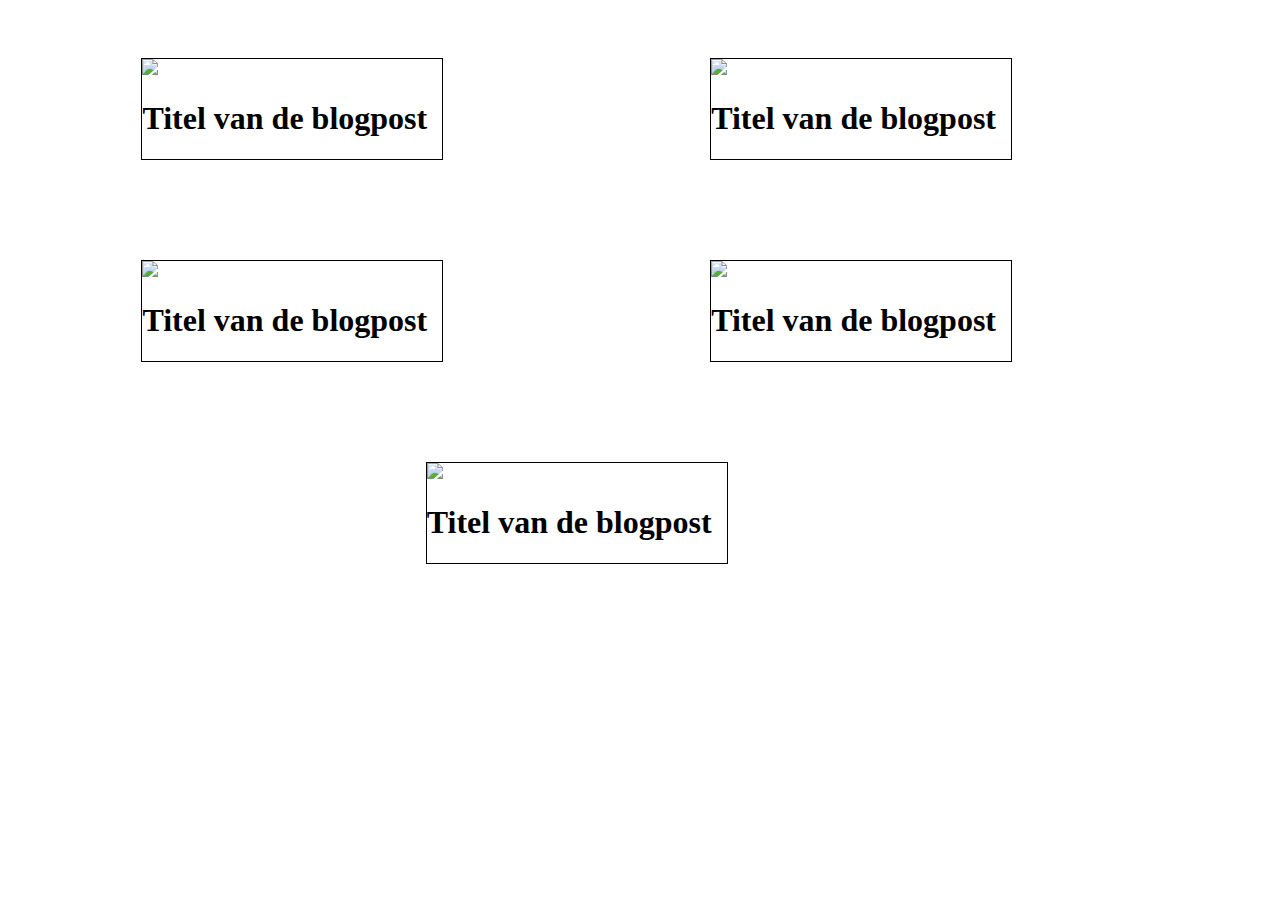
==== Opdr.flexbox/blog.html @ 66cc5f0a "Add files via upload" ====
<!DOCTYPE html>
<html lang="en">
<head>
    <meta charset="UTF-8">
    <meta http-equiv="X-UA-Compatible" content="IE=edge">
    <meta name="viewport" content="width=device-width, initial-scale=1.0">
    <link rel="stylesheet" href="style.css">
    <title>Opdracht Flexbox</title>
</head>
<body>
    <div class="blog-container">
        <div class="blogpost"> 
            <img width="300px" src="https://i.ytimg.com/vi/Ce7hJ24a8yM/maxresdefault.jpg"/> 
            <h1> Titel van de blogpost</h1> 
        </div>
        <div class="blogpost"> 
            <img width="300px" src="https://i.ytimg.com/vi/Ce7hJ24a8yM/maxresdefault.jpg"/> 
            <h1> Titel van de blogpost</h1> 
        </div>
        <div class="blogpost"> 
            <img width="300px" src="https://i.ytimg.com/vi/Ce7hJ24a8yM/maxresdefault.jpg"/> 
            <h1> Titel van de blogpost</h1> 
        </div>
        <div class="blogpost"> 
            <img width="300px" src="https://i.ytimg.com/vi/Ce7hJ24a8yM/maxresdefault.jpg"/> 
            <h1> Titel van de blogpost</h1> 
        </div>
        <div class="blogpost"> 
            <img width="300px" src="https://i.ytimg.com/vi/Ce7hJ24a8yM/maxresdefault.jpg"/> 
            <h1> Titel van de blogpost</h1> 
        </div>
    </div>
</body>
</html>
---- Opdr.flexbox/style.css ----
.blog-container {
  display: flex;
  justify-content: space-around;
  width: 90%;
  flex-wrap: wrap;
  align-items: center;
}

.blogpost {
  width: 300px;
  border: 1px solid black;
  margin: 50px;
}
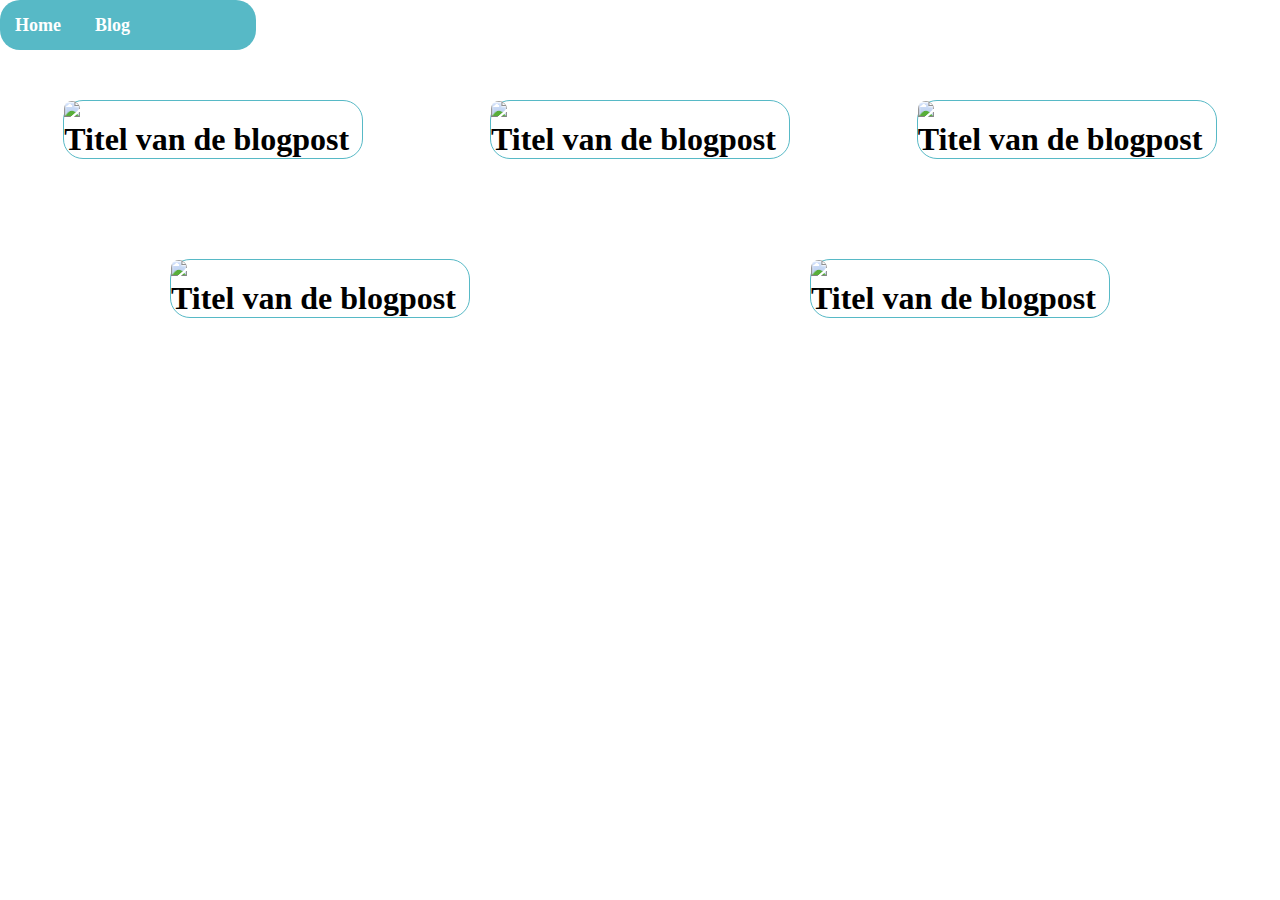
==== commit 58f6509e: "Add files via upload" ====
--- a/Opdr.flexbox/blog.html
+++ b/Opdr.flexbox/blog.html
@@ -8,21 +8,30 @@
     <title>Opdracht Flexbox</title>
 </head>
 <body>
+    <header>
+        <nav>
+            <ul>
+                <li><a href="index.html">Home</a></li>
+                <li><a href="blog.html">Blog</a></li>
+            </ul>
+        </nav>
+    </header>
+
     <div class="blog-container">
         <div class="blogpost"> 
-            <img width="300px" src="https://i.ytimg.com/vi/Ce7hJ24a8yM/maxresdefault.jpg"/> 
+            <img width="298px" src="https://i.ytimg.com/vi/Ce7hJ24a8yM/maxresdefault.jpg"/> 
             <h1> Titel van de blogpost</h1> 
         </div>
         <div class="blogpost"> 
-            <img width="300px" src="https://i.ytimg.com/vi/Ce7hJ24a8yM/maxresdefault.jpg"/> 
+            <img width="298px" src="https://i.ytimg.com/vi/Ce7hJ24a8yM/maxresdefault.jpg"/> 
             <h1> Titel van de blogpost</h1> 
         </div>
         <div class="blogpost"> 
-            <img width="300px" src="https://i.ytimg.com/vi/Ce7hJ24a8yM/maxresdefault.jpg"/> 
+            <img width="298px" src="https://i.ytimg.com/vi/Ce7hJ24a8yM/maxresdefault.jpg"/> 
             <h1> Titel van de blogpost</h1> 
         </div>
         <div class="blogpost"> 
-            <img width="300px" src="https://i.ytimg.com/vi/Ce7hJ24a8yM/maxresdefault.jpg"/> 
+            <img width="298px" src="https://i.ytimg.com/vi/Ce7hJ24a8yM/maxresdefault.jpg"/> 
             <h1> Titel van de blogpost</h1> 
         </div>
         <div class="blogpost"> 
--- a/Opdr.flexbox/style.css
+++ b/Opdr.flexbox/style.css
@@ -1,13 +1,108 @@
+* {
+  margin: 0;
+  padding: 0;
+  box-sizing: border-box;
+  list-style: none;
+  text-decoration: none;
+}
+
+span {
+  color: #57b9c6;
+  font-weight: bold;
+}
+header {
+  width: 100%;
+}
+
+nav {
+  background-color: #57b9c6;
+  height: 50px;
+  width: 20%;
+  border-radius: 20px;
+  display: flex;
+}
+
+ul li {
+  display: inline-block;
+  line-height: 50px;
+  color: white;
+  font-size: 18px;
+  font-weight: bold;
+  font-family: m;
+}
+
+ul li a {
+  margin: 15px;
+  color: white;
+}
+
+.welkom {
+  height: 800px;
+  width: 100%;
+  display: flex;
+  justify-content: center;
+  align-items: center;
+}
+
+.welkom-tekst {
+  font-size: 20px;
+  margin-right: 180px;
+  line-height: 26px;
+}
+
+.btn {
+  background-color: #57b9c6;
+  border: none;
+  border-radius: 10px;
+  padding: 10px;
+  color: white;
+  font-weight: bold;
+  margin-top: 15px;
+}
+
+hr {
+  height: 10px;
+  border: none;
+  background-color: #57b9c6;
+}
+
+h2 {
+  text-align: center;
+  font-weight: bold;
+  font-size: 40px;
+  margin: 25px 0;
+}
+
+h3 {
+  font-size: 20px;
+  text-transform: uppercase;
+  margin: -50px 0 20px 0;
+}
+
+.skills {
+  display: flex;
+  justify-content: center;
+  flex-wrap: wrap;
+}
+
+.skills-inner {
+  text-align: center;
+}
+
+/* ----------------- BLOG -----------------*/
+
 .blog-container {
   display: flex;
   justify-content: space-around;
-  width: 90%;
   flex-wrap: wrap;
-  align-items: center;
+}
+.blogpost {
+  width: 300px;
+  border: 1px solid #57b9c6;
+  margin: 50px;
+  border-radius: 20px;
 }
 
-.blogpost {
-  width: 300px;
-  border: 1px solid black;
-  margin: 50px;
+img {
+  border-radius: 20px 20px 0 0;
 }
